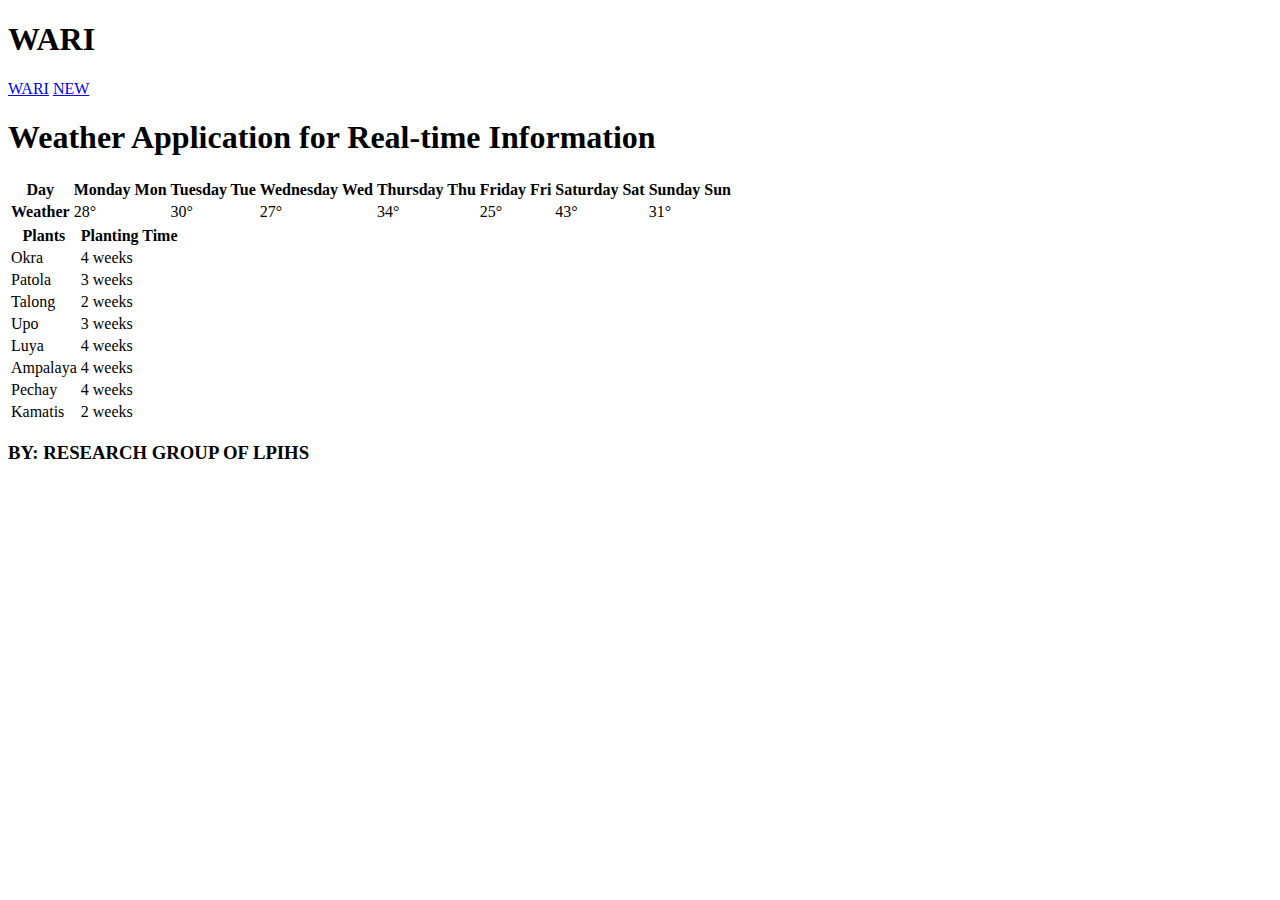
==== index.html @ d4fb882c "Add files via upload" ====
<!DOCTYPE html>
<html>
<head>

  <link href="https://fonts.googleapis.com/css?family=Oswald:300,700|Varela+Round" rel="stylesheet">
  <link rel="stylesheet" type="text/css" href="style.css">
  <script src="./js/main.js"></script>
  <script src="./js/jquery.min.js"></script>
</head>
<body>
  <header>
  <div>
    <h1>WARI</h1>
    <nav>
      <a href="./index.html">WARI</a>
      <a href="./index_2.html">NEW</a>
     </nav>
  </header>


  </div>
  <div class="welcome">
    <h1>Weather Application for Real-time Information</h1>
  </div>



<div>
  <table id="weeks">
    <thead>
      <tr>
        <th>Day</th>
        <th><span class="full-text">Monday</span>
<span class="short-text">Mon</span></th>
        <th><span class="full-text">Tuesday</span>
<span class="short-text">Tue</span></th> 
        <th><span class="full-text">Wednesday</span>
<span class="short-text">Wed</span></th>
        <th><span class="full-text">Thursday</span>
<span class="short-text">Thu</span></th>
        <th><span class="full-text">Friday</span>
<span class="short-text">Fri</span></th>
        <th><span class="full-text">Saturday</span>
<span class="short-text">Sat</span></th>
        <th><span class="full-text">Sunday</span>
<span class="short-text">Sun</span></th>
      </tr>
    </thead>
    <tbody>
      <tr>
        <th>Weather</th>
        <td>28°</td>
        <td>30°</td> 
        <td>27°</td>
        <td>34°</td>
        <td>25°</td>
        <td>43°</td>
        <td>31°</td>
      </tr>
  </table>
</div>


<div>
<table>
  <thead>
    <tr>
      <th>Plants</th>
      <th>Planting Time</th>
    </tr>
    <tr>
      <td>Okra</td>
      <td>4 weeks</td>
      </tr>
       <tr>
      <td>Patola</td>
      <td>3 weeks</td>
      </tr>
       <tr>
      <td>Talong</td>
      <td>2 weeks</td>
      </tr>
       <tr>
      <td>Upo</td>
      <td>3 weeks</td>
      </tr>
       <tr>
      <td>Luya</td>
      <td>4 weeks</td>
      </tr>
       <tr>
      <td>Ampalaya</td>
      <td>4 weeks</td>
      </tr>
       <tr>
      <td>Pechay</td>
      <td>4 weeks</td>
      </tr>
       <tr>
      <td>Kamatis</td>
      <td>2 weeks</td>
      </tr>
</thead>
</table>
</div>

  <footer>
    <h3>BY: RESEARCH GROUP OF LPIHS</h3>
  </footer>


<script>
    var default_lon = 14.0364;
    var default_lat = 121.6533;
    var lat, lon;
    var x = document.getElementById("demo");

    function getLocation() {

      w_table = document.getElementById("weeks");
      if (navigator.geolocation) {
        navigator.geolocation.getCurrentPosition(showPosition, showError);
      } else { 
        alert("Geolocation is not supported by this browser.");
      }
    }

    function showError(error) {
      alert("error");
      alert(error);
    }

    function showPosition(position) {
      console.log(position);

      lon = position.coords.longitude;
      lat = position.coords.latitude;
      // yung position, may lon at lat
      // pagkatapos kunin ung lon at lat
      // Tatawagin yung API nung weather gamit yung lon at lat 
      // http://weatherapi.osomtha/something/something?lon=2323&lat=21323
      // Pano magreplace ng value sa string
      // Study JQuery Ajax

      // $.get("http://weatherapi.osomtha/something/something?lon=2323&lat=21323")

      get_api_data();
    }

    getLocation();

</script>

</body>
</html>
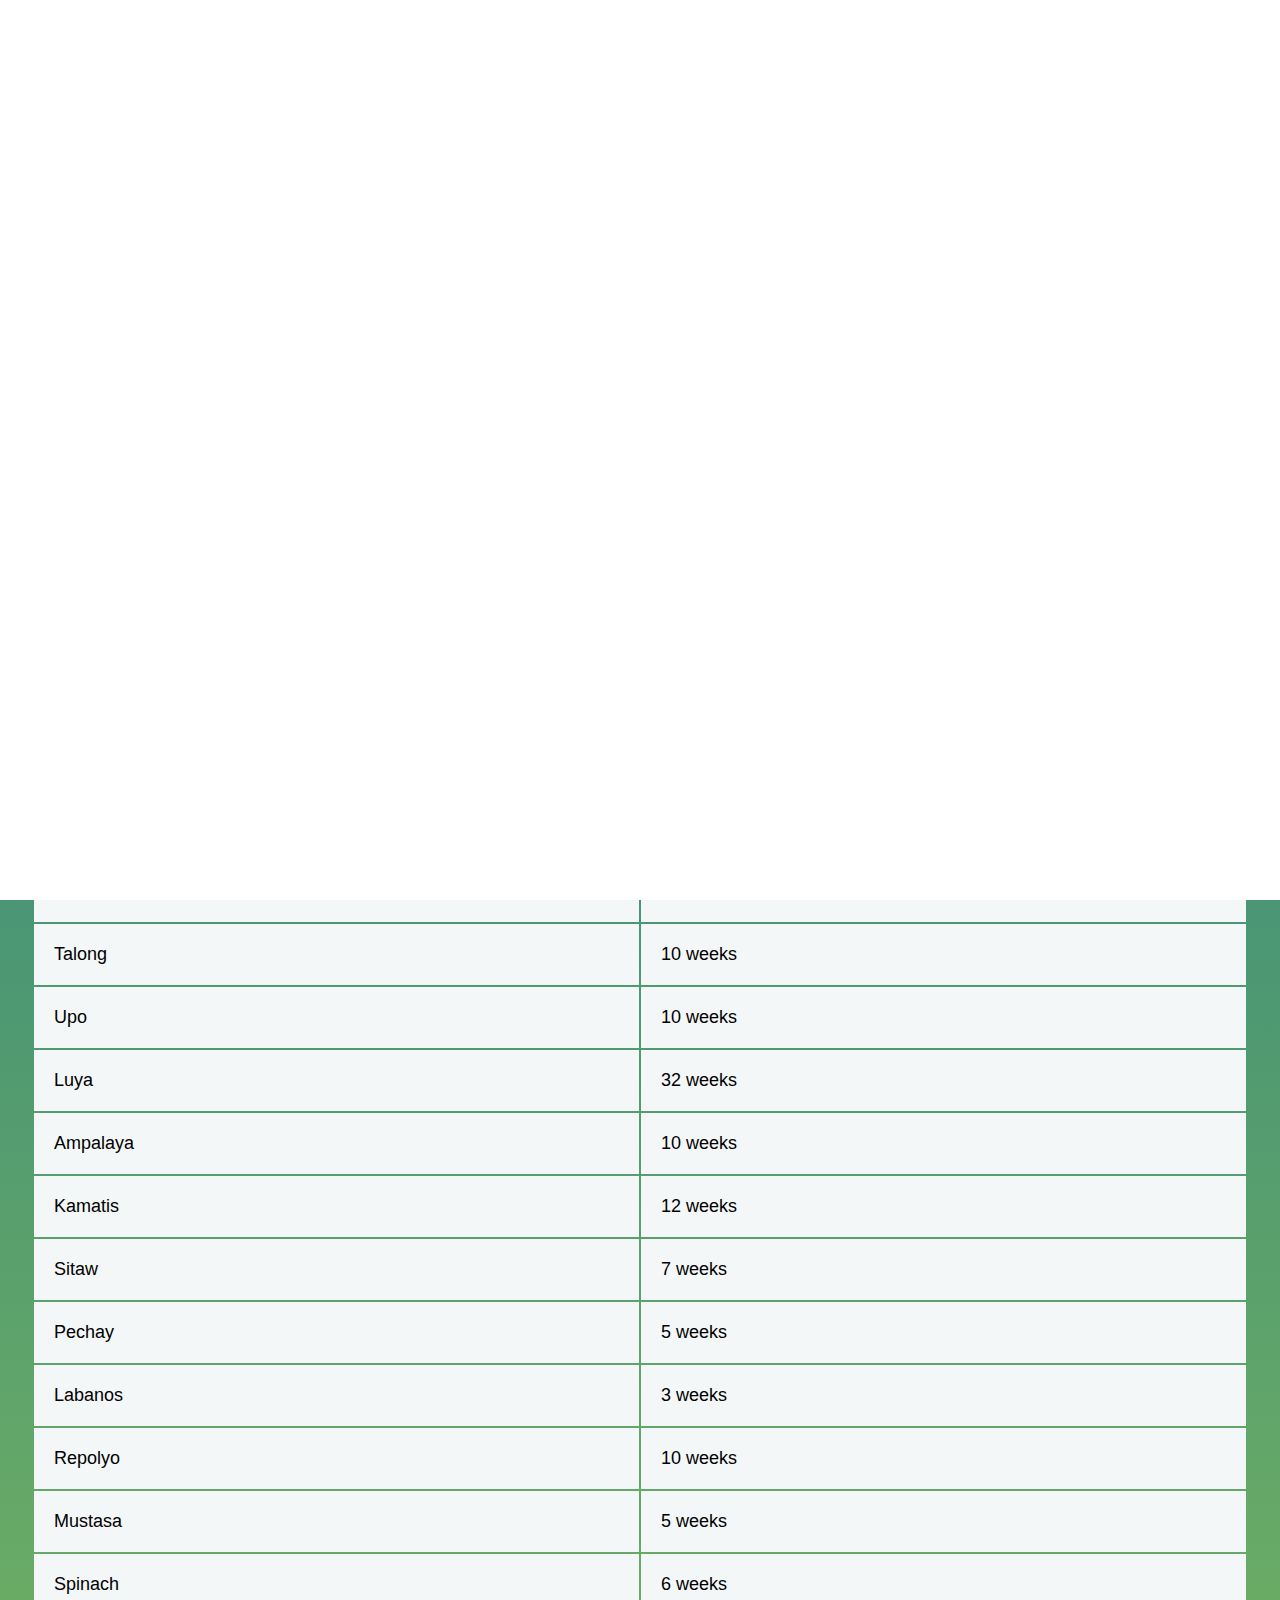
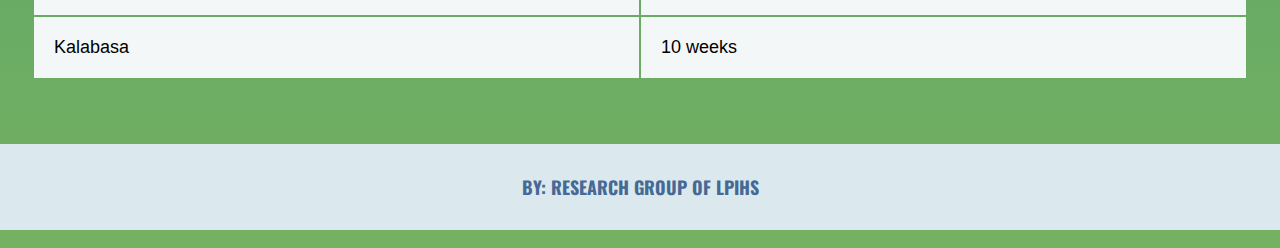
==== commit 879a397c: "Add files via upload" ====
--- a/index.html
+++ b/index.html
@@ -4,109 +4,141 @@
 
   <link href="https://fonts.googleapis.com/css?family=Oswald:300,700|Varela+Round" rel="stylesheet">
   <link rel="stylesheet" type="text/css" href="style.css">
+  <script src="./js/library.js"></script>
   <script src="./js/main.js"></script>
   <script src="./js/jquery.min.js"></script>
+  <script src="./js/modernizr.js"></script>
 </head>
 <body>
   <header>
-  <div>
-    <h1>WARI</h1>
-    <nav>
-      <a href="./index.html">WARI</a>
-      <a href="./index_2.html">NEW</a>
-     </nav>
+    <div>
+      <h1>WARI</h1>
+      <nav>
+        <a href="./index.html">WARI</a>
+        <a href="./index_2.html">NEW</a>
+       </nav>
+    </div>
   </header>
 
-
-  </div>
-  <div class="welcome">
-    <h1>Weather Application for Real-time Information</h1>
-  </div>
-
-
+<div class="welcome">
+  <h1>Weather Application for Real-time Information</h1>
+</div>
+<div class="se-pre-con"></div>
 
 <div>
   <table id="weeks">
     <thead>
       <tr>
         <th>Day</th>
-        <th><span class="full-text">Monday</span>
-<span class="short-text">Mon</span></th>
-        <th><span class="full-text">Tuesday</span>
-<span class="short-text">Tue</span></th> 
-        <th><span class="full-text">Wednesday</span>
-<span class="short-text">Wed</span></th>
-        <th><span class="full-text">Thursday</span>
-<span class="short-text">Thu</span></th>
-        <th><span class="full-text">Friday</span>
-<span class="short-text">Fri</span></th>
-        <th><span class="full-text">Saturday</span>
-<span class="short-text">Sat</span></th>
-        <th><span class="full-text">Sunday</span>
-<span class="short-text">Sun</span></th>
+        <th><span class="short-text">Monday</span></th>
+        <th><span class="short-text">Tuesday</span></th>
+        <th><span class="short-text">Wednesday</span></th>
+        <th><span class="short-text">Thursday</span></th> 
+        <th><span class="short-text">Friday</span></th>
       </tr>
     </thead>
     <tbody>
       <tr>
-        <th>Weather</th>
-        <td>28°</td>
-        <td>30°</td> 
-        <td>27°</td>
-        <td>34°</td>
-        <td>25°</td>
-        <td>43°</td>
-        <td>31°</td>
+        <th>Temperature</th>
+          <td>28°</td>
+          <td>30°</td> 
+          <td>27°</td>
+          <td>34°</td>
+          <td>25°</td>
       </tr>
+      <tr>
+        <th>Humidity</th>
+          <td>90</td>
+          <td>91</td>
+          <td>92</td>
+          <td>93</td>
+          <td>94</td>
+      </tr>
+       <tr>
+        <th>Rain</th>
+          <td>91</td>
+          <td>92</td>
+          <td>93</td>
+          <td>94</td>
+          <td>95</td>
+      </tr>
+    </tbody>
   </table>
 </div>
 
 
 <div>
-<table>
-  <thead>
-    <tr>
-      <th>Plants</th>
-      <th>Planting Time</th>
-    </tr>
-    <tr>
-      <td>Okra</td>
-      <td>4 weeks</td>
+  <table>
+    <thead>
+      <tr>
+        <th>Plants</th>
+        <th>Planting Time</th>
       </tr>
-       <tr>
-      <td>Patola</td>
-      <td>3 weeks</td>
-      </tr>
-       <tr>
-      <td>Talong</td>
-      <td>2 weeks</td>
-      </tr>
-       <tr>
-      <td>Upo</td>
-      <td>3 weeks</td>
-      </tr>
-       <tr>
-      <td>Luya</td>
-      <td>4 weeks</td>
-      </tr>
-       <tr>
-      <td>Ampalaya</td>
-      <td>4 weeks</td>
-      </tr>
-       <tr>
-      <td>Pechay</td>
-      <td>4 weeks</td>
-      </tr>
-       <tr>
-      <td>Kamatis</td>
-      <td>2 weeks</td>
-      </tr>
-</thead>
-</table>
+    </thead>
+    <tbody id="plants">
+        <tr id="okra">
+          <td>Okra</td>
+          <td>8 weeks</td>
+        </tr>
+        <tr id="patola">
+          <td>Patola</td>
+          <td>14 weeks</td>
+        </tr>
+        <tr id="talong">
+          <td>Talong</td>
+          <td>10 weeks</td>
+        </tr>
+        <tr id="upo">
+          <td>Upo</td>
+          <td>10 weeks</td>
+        </tr>
+        <tr id="luya">
+          <td>Luya</td>
+          <td>32 weeks</td>
+        </tr>
+        <tr id="ampalaya">
+          <td>Ampalaya</td>
+          <td>10 weeks</td>
+        </tr>
+        <tr id="kamatis">
+          <td>Kamatis</td>
+          <td>12 weeks</td>
+        </tr>
+        <tr id="sitaw">
+          <td>Sitaw</td>
+          <td>7 weeks</td>
+        </tr>
+        <tr id="pechay">
+          <td>Pechay</td>
+          <td>5 weeks</td>
+        </tr>
+        <tr id="labanos">
+          <td>Labanos</td>
+          <td>3 weeks</td>
+        </tr>
+        <tr id="repolyo">
+          <td>Repolyo</td>
+          <td>10 weeks</td>
+        </tr>
+        <tr id="mustasa">
+          <td>Mustasa</td>
+          <td>5 weeks</td>
+        </tr> 
+        <tr id="spinach">
+          <td>Spinach</td>
+          <td>6 weeks</td>
+        </tr>
+        <tr id="kalabasa">
+          <td>Kalabasa</td>
+          <td>10 weeks</td>
+        </tr>
+      </tbody>
+  </table>
 </div>
 
-  <footer>
-    <h3>BY: RESEARCH GROUP OF LPIHS</h3>
-  </footer>
+<footer>
+  <h3>BY: RESEARCH GROUP OF LPIHS</h3>
+</footer>
 
 
 <script>
@@ -132,9 +164,11 @@
 
     function showPosition(position) {
       console.log(position);
-
+      // [23, 26, 26, 26, 26, 3, 1, 1]
       lon = position.coords.longitude;
       lat = position.coords.latitude;
+      // lon = 120.5960;
+      // lat = 16.4023;
       // yung position, may lon at lat
       // pagkatapos kunin ung lon at lat
       // Tatawagin yung API nung weather gamit yung lon at lat 
--- a/style.css
+++ b/style.css
@@ -0,0 +1,157 @@
+body {
+  background: linear-gradient(to bottom, #237b87 1%,#74b260 100%);
+  margin: 0;
+}
+
+header {
+  background-color: #031926;
+  background-repeat: no-repeat;
+  border-top:#73f4a6 5px solid;
+  border-bottom:#73f4a6 5px solid;
+  position: relative;
+  height: 100%;
+  width: 100%;
+}
+
+nav {
+  margin: 30px auto;
+  padding: 0px;
+  text-align: center;
+
+}
+
+a {
+  color: #FFF;
+  font-family: 'Oswald', sans-serif;
+  font-size: 16px;
+  font-weight: 300;
+  text-transform: uppercase;
+  width: 80px;
+  display: inline;
+  padding: 0 20px 0 20px;
+}
+
+a:hover {
+  color: #DBE9EE;
+}
+
+header h1 {
+  color:  #F4E9CD;
+  font-family: 'Oswald', sans-serif;
+  font-size: 80px;
+  font-weight: 500;
+  text-align: center;
+  background-color: #031926;
+  padding: 0px;
+}
+
+h1 {
+  color: ;
+  font-family: 'Oswald', sans-serif;
+  font-size: 32px;
+  font-weight: 300;
+  text-transform: uppercase;
+}
+
+
+h3 {
+  color: #466995;
+  font-family: 'Oswald', sans-serif;
+  font-size: 18px;
+  text-align: center;
+  font-weight: 700;
+  text-transform: uppercase;
+  padding: 30px;
+}
+
+
+footer {
+  background-color: #DBE9EE;
+  text-align: center;
+  height: 40%;
+  margin-top: 5%;
+}
+
+table {
+  height: 40%;
+  left: 10%;
+  margin: 50px auto 5px;
+  overflow: hidden;
+  position: center;
+  width: 95%;
+  table-layout: fixed;
+}
+
+thead th {
+  background-color: #031926;
+  color: #FFF;
+  font-family: 'Lato', sans-serif;
+  font-size: 16px;
+  font-weight: 100;
+  letter-spacing: 2px;
+  text-transform: uppercase;
+}
+
+tr {
+  background: #f4f7f8;
+  border-bottom: 1px solid #FFF;
+  margin-bottom: 5px;
+}
+
+th, td {
+  font-family: 'Lato', sans-serif;
+  font-size: 18px;
+  font-weight: 400;
+  padding: 20px;
+  text-align: left;
+  width: 33.3333%;
+}
+
+tr th{
+  background-color: #031926;
+  color: #F4E9CD;
+  font-family: 'Lato', sans-serif;
+  font-size: 16px;
+  font-weight: 100;
+  letter-spacing: 2px;
+  text-transform: uppercase;
+}
+
+
+
+.welcome {
+  background-color: #DBE9EE;
+  box-sizing: border-box;
+  padding: 3px;
+  width: 100%;
+  top: 0px;
+  text-align: center;
+}
+
+/*
+@media screen and (max-width: 1300px) {
+  tr th {
+    font-size: 10px;
+  }
+}
+*/
+
+.short-text { display: none; }
+
+@media (max-width: 1200px) {
+    .short-text { display: inline-block; }
+    .full-text { display: none; }
+}
+
+.no-js #loader { display: none;  }
+.js #loader { display: block; position: absolute; left: 100px; top: 0; }
+.se-pre-con {
+  position: fixed;
+  left: 0px;
+  top: 0px;
+  width: 100%;
+  height: 100%;
+  z-index: 9999;
+  background: url("./fluid-loader.gif") center no-repeat #fff;
+}
+}
